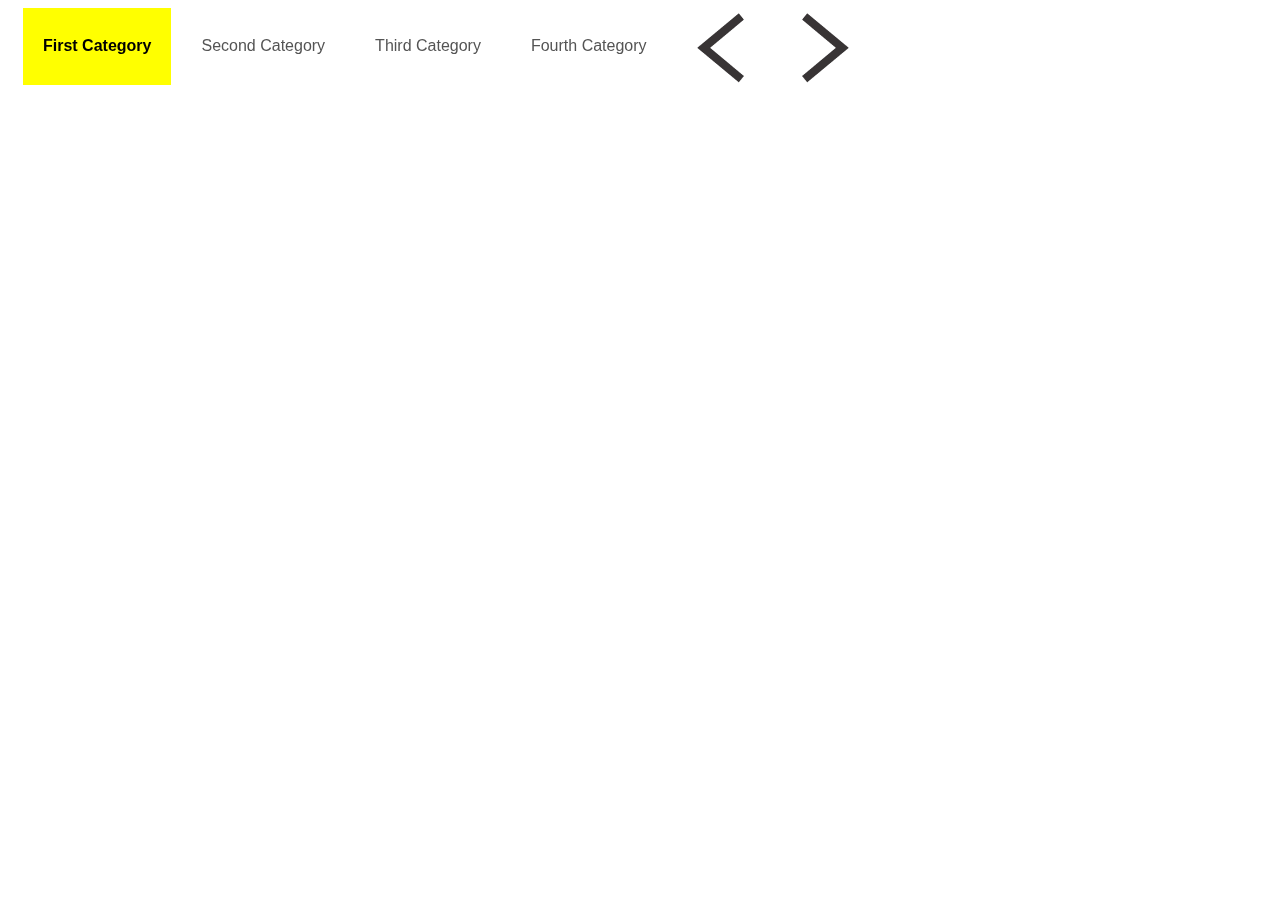
==== index.htm @ deef27d1 "1" ====
﻿<!DOCTYPE html PUBLIC "-//W3C//DTD XHTML 1.0 Transitional//EN" "http://www.w3.org/TR/xhtml1/DTD/xhtml1-transitional.dtd">
<html xmlns="http://www.w3.org/1999/xhtml">
<head>
    <title>jQuery Responsive Slider</title>
    <link href="style/style.css" rel="stylesheet" type="text/css" />
    <script src="js/jquery.min.js" type="text/javascript"></script>
    <script src="js/jquery.easing.1.3.js" type="text/javascript"></script>
    <script src="js/jquery.responsive.slider.js" type="text/javascript"></script>
    <script type="text/javascript">
        $(document).ready(function () {
            $('#r-slider-wrapper').rslider();
        });
    </script>
</head>
<body>
    <div id="r-slider-wrapper">
        <div id="r-slider-category-wrapper">
            <select>
                <option value="first-cat">First Category</option>
                <option value="second-cat">Second Category</option>
                <option value="third-cat">Third Category</option>
                <option value="fourth-cat">Fourth Category</option>
            </select>
            <ul>
                <li><a href="#first-cat">First Category</a> </li>
                <li><a href="#second-cat">Second Category</a> </li>
                <li><a href="#third-cat">Third Category</a> </li>
                <li><a href="#fourth-cat">Fourth Category</a> </li>
            </ul>
            <div id="r-slider-content-right">
                <div id="r-nav">
                    <img src="images/prev.png" id="r-prev" alt="Previous" />&nbsp;<img id="r-next" src="images/next.png"
                        alt="Next" />
                </div>
            </div>
        </div>
        <div id="r-slider-contents-wrapper">
            <div id="r-slider-content-left">
                <div id="first-cat">
                    <div class="r-img-wrap">
                        <img src="images/1.jpg" />
                    </div>
                    <div class="r-img-wrap">
                        <img src="images/2.jpg" />
                    </div>
                    <div class="r-img-wrap">
                        <img src="images/3.jpg" />
                    </div>
                    <div class="r-img-wrap">
                        <img src="images/4.jpg" />
                    </div>
                    <div class="r-img-wrap">
                        <img src="images/5.jpg" />
                    </div>
                    <div class="clear">
                    </div>
                </div>
                <div id="second-cat">
                    <div class="r-img-wrap">
                        <img src="images/1a.jpg" />
                    </div>
                    <div class="r-img-wrap">
                        <img src="images/2a.jpg" />
                    </div>
                    <div class="r-img-wrap">
                        <img src="images/3a.jpg" />
                    </div>
                    <div class="r-img-wrap">
                        <img src="images/4a.jpg" />
                    </div>
                    <div class="r-img-wrap">
                        <img src="images/5a.jpg" />
                    </div>
                    <div class="clear">
                    </div>
                </div>
                <div id="third-cat">
                    <div class="r-img-wrap">
                        <img src="images/1b.jpg" />
                    </div>
                    <div class="r-img-wrap">
                        <img src="images/2b.jpg" />
                    </div>
                    <div class="r-img-wrap">
                        <img src="images/3b.jpg" />
                    </div>
                    <div class="r-img-wrap">
                        <img src="images/4b.jpg" />
                    </div>
                    <div class="r-img-wrap">
                        <img src="images/5b.jpg" />
                    </div>
                    <div class="clear">
                    </div>
                </div>
                <div id="fourth-cat">
                    <div class="r-img-wrap">
                        <img src="images/1c.jpg" />
                    </div>
                    <div class="r-img-wrap">
                        <img src="images/2.jpg" />
                    </div>
                    <div class="r-img-wrap">
                        <img src="images/3b.jpg" />
                    </div>
                    <div class="r-img-wrap">
                        <img src="images/4a.jpg" />
                    </div>
                    <div class="r-img-wrap">
                        <img src="images/5.jpg" />
                    </div>
                    <div class="clear">
                    </div>
                </div>
            </div>
        </div>
    </div>
</body>
</html>
---- style/style.css ----
﻿body
{
    font-family: Helvetica neue, Arial, Tahoma;
    font-size: 16px;
}
#r-slider-wrapper
{
    margin: auto;
    height: 80px;
    position: absolute;
    z-index: 1000;
}
#r-slider-category-wrapper
{
    float: left;
    height: 80px;
    margin: 0 5px;
}
#r-slider-category-wrapper ul
{
    list-style: none;
    margin: 0;
    padding: 0;
    float: left;
}
#r-slider-category-wrapper ul li
{
    float: left;
}
#r-slider-category-wrapper ul li a
{
    display: block;
    margin-left: 10px;
    text-decoration: none !important;
    padding: 29px 20px 30px;
    background: #fff;
    color: #545454;
}

#r-slider-category-wrapper ul li a:hover
{
    background: #f9ed0d;
    color: #333;
}

.r-cat-active a
{
    background-color: Yellow !important;
    color: Black !important;
    font-weight: bold !important;
}
.r-cat-active a
{
    text-decoration: none !important;
}



#r-slider-content-left
{
    display: block;
    float: left;
    position: fixed;
    left: 0;
    top: 0;
    overflow: hidden;
    z-index: -999;
    height: 100%;
    width: 100%;
}
#r-slider-content-right
{
    margin-left: 10px;
    float: left;
    right: 0;
}
.r-img-wrap
{
    position: absolute;
    width: 100%;
}
.r-img-wrap img
{
    width: 100%;
    height: 100%;
}
.clear
{
    clear: both;
}
#r-nav
{
}
#r-prev, #r-next
{
    cursor: pointer;
    display: inline-block;
}
#r-slider-category-wrapper select
{
    display: none;
}

/* ================= Tablet (Portrait) 768px - 959px ================= */
@media only screen and (min-width: 768px) and (max-width: 959px)
{
    #r-slider-category-wrapper ul li a
    {
        padding: 15px 15px 15px;
    }
    #r-slider-category-wrapper select
    {
        display: none;
    }
    #r-prev, #r-next
    {
        width: 60px;
    }
}


/* ================= Mobile (Portrait) < 767px ================= */
@media only screen and (max-width: 767px)
{
    #r-slider-category-wrapper ul li a
    {
        padding: 5px;
        font-size: 12px;
        margin-left: 5px;
    }
    #r-slider-category-wrapper select
    {
        display: none;
    }
    #r-prev, #r-next
    {
        cursor: pointer;
        display: inline-block;
        width: 30px;
        margin-left: 0px;
    }
}


/* ================= Mobile (Landscape) 480px - 767px ================= */
@media only screen and (min-width: 317px) and (max-width: 767px)
{
    #r-slider-category-wrapper ul
    {
        margin: 0px;
        padding: 5px;
        font-size: 12px;
        margin-left: 5px;
    }
    #r-slider-category-wrapper select
    {
        display: none;
    }
    #r-prev, #r-next
    {
        cursor: pointer;
        display: inline-block;
        width: 30px;
        margin-left: 0px;
        margin-top: 5px;
    }
}


/* ================= Mobile (Portrait) < 320px ================= */
@media only screen and (max-width: 480px)
{
    #r-slider-category-wrapper ul
    {
        display: none;
    }
    #r-slider-category-wrapper select
    {
        margin: 0px;
        display: inline-block;
        padding: 5px;
        float: left;
        margin-top: 5px;
    }
    #r-prev, #r-next
    {
        cursor: pointer;
        display: inline-block;
        width: 36px;
        margin-left: 0px;
    }
}
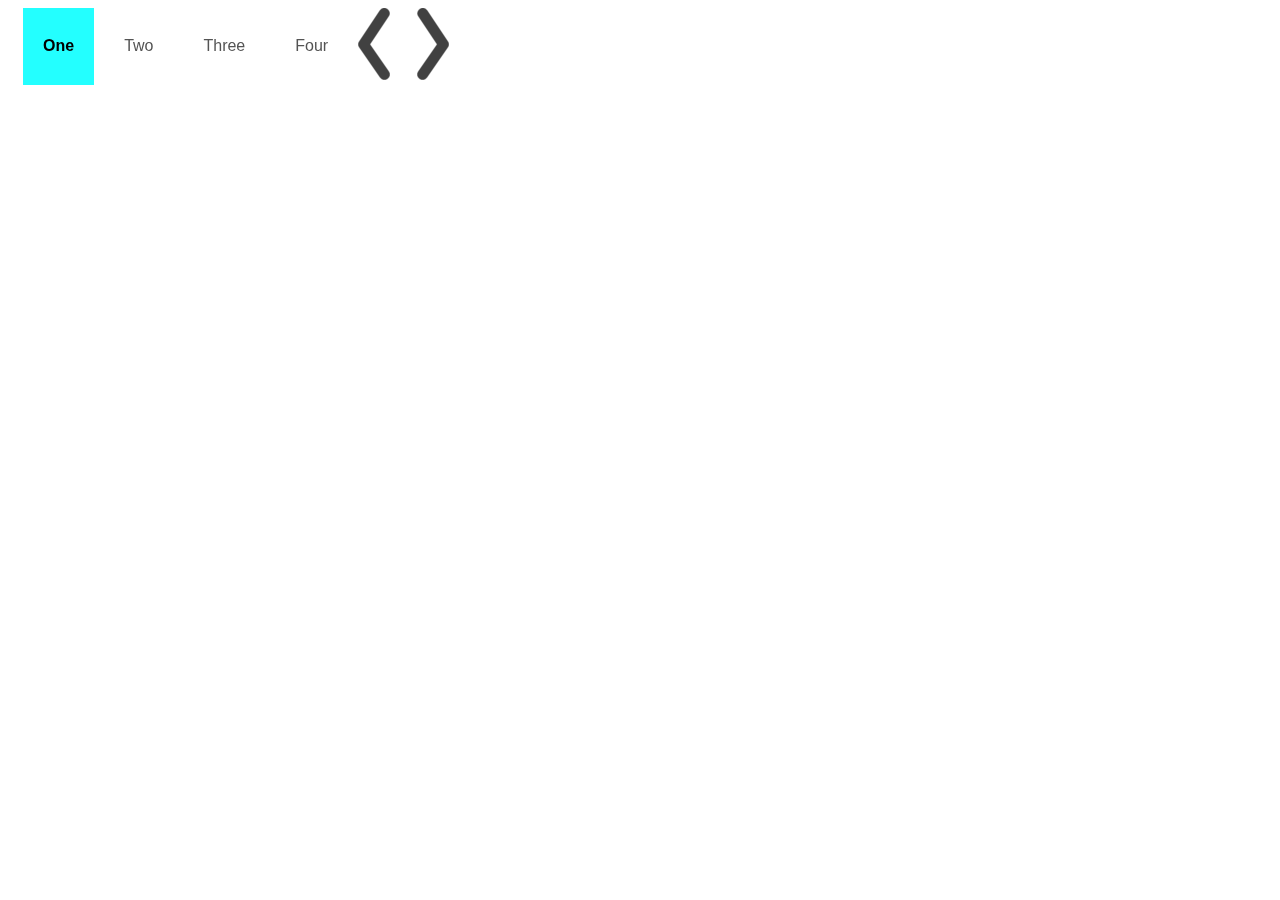
==== commit 4bca07ab: "1" ====
--- a/index.htm
+++ b/index.htm
@@ -1,5 +1,5 @@
 ﻿<!DOCTYPE html PUBLIC "-//W3C//DTD XHTML 1.0 Transitional//EN" "http://www.w3.org/TR/xhtml1/DTD/xhtml1-transitional.dtd">
-<html xmlns="http://www.w3.org/1999/xhtml">
+<html>
 <head>
     <title>jQuery Responsive Slider</title>
     <link href="style/style.css" rel="stylesheet" type="text/css" />
@@ -16,20 +16,20 @@
     <div id="r-slider-wrapper">
         <div id="r-slider-category-wrapper">
             <select>
-                <option value="first-cat">First Category</option>
-                <option value="second-cat">Second Category</option>
-                <option value="third-cat">Third Category</option>
-                <option value="fourth-cat">Fourth Category</option>
+                <option value="first-cat">One</option>
+                <option value="second-cat">Two</option>
+                <option value="third-cat">Three</option>
+                <option value="fourth-cat">Four</option>
             </select>
             <ul>
-                <li><a href="#first-cat">First Category</a> </li>
-                <li><a href="#second-cat">Second Category</a> </li>
-                <li><a href="#third-cat">Third Category</a> </li>
-                <li><a href="#fourth-cat">Fourth Category</a> </li>
+                <li><a href="#first-cat">One</a> </li>
+                <li><a href="#second-cat">Two</a> </li>
+                <li><a href="#third-cat">Three</a> </li>
+                <li><a href="#fourth-cat">Four</a> </li>
             </ul>
             <div id="r-slider-content-right">
                 <div id="r-nav">
-                    <img src="images/prev.png" id="r-prev" alt="Previous" />&nbsp;<img id="r-next" src="images/next.png"
+                    <img src="images/prev.png" id="r-prev" alt="Previous" />&nbsp;&nbsp;&nbsp;&nbsp;&nbsp;&nbsp;<img id="r-next" src="images/next.png"
                         alt="Next" />
                 </div>
             </div>
--- a/style/style.css
+++ b/style/style.css
@@ -9,12 +9,14 @@
     height: 80px;
     position: absolute;
     z-index: 1000;
+
 }
 #r-slider-category-wrapper
 {
     float: left;
     height: 80px;
     margin: 0 5px;
+
 }
 #r-slider-category-wrapper ul
 {
@@ -33,19 +35,19 @@
     margin-left: 10px;
     text-decoration: none !important;
     padding: 29px 20px 30px;
-    background: #fff;
+    background: transparent;
     color: #545454;
 }
 
 #r-slider-category-wrapper ul li a:hover
 {
-    background: #f9ed0d;
+    background: #f9e721;
     color: #333;
 }
 
 .r-cat-active a
 {
-    background-color: Yellow !important;
+    background-color: #23ffff !important;
     color: Black !important;
     font-weight: bold !important;
 }
@@ -130,7 +132,7 @@
     }
     #r-slider-category-wrapper select
     {
-        display: none;
+        display:none;
     }
     #r-prev, #r-next
     {
